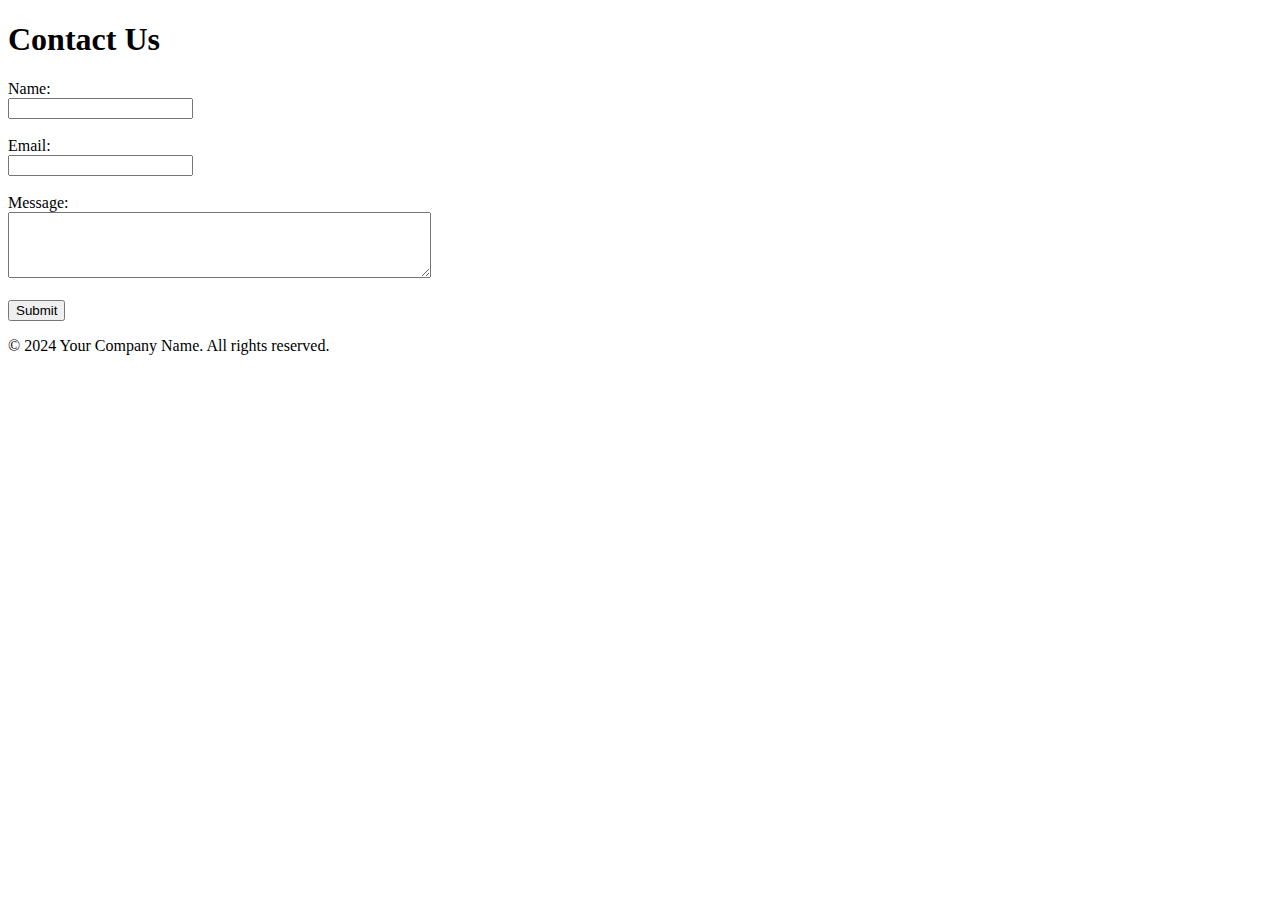
==== contact.html @ c904f971 "modified" ====
<!DOCTYPE html>
<html>
<head>
  <title>Contact Us</title>
  <link rel="stylesheet" type="text/css" href="styles.css">
</head>
<body>
  <header>
    <h1>Contact Us</h1>
  </header>
  
  <main>
    <form action="submit_contact_form.php" method="post">
      <label for="name">Name:</label><br>
      <input type="text" id="name" name="name" required><br><br>
      
      <label for="email">Email:</label><br>
      <input type="email" id="email" name="email" required><br><br>
      
      <label for="message">Message:</label><br>
      <textarea id="message" name="message" rows="4" cols="50" required></textarea><br><br>
      
      <input type="submit" value="Submit">
    </form>
  </main>
  
  <footer>
    <p>&copy; 2024 Your Company Name. All rights reserved.</p>
  </footer>
</body>
</html>
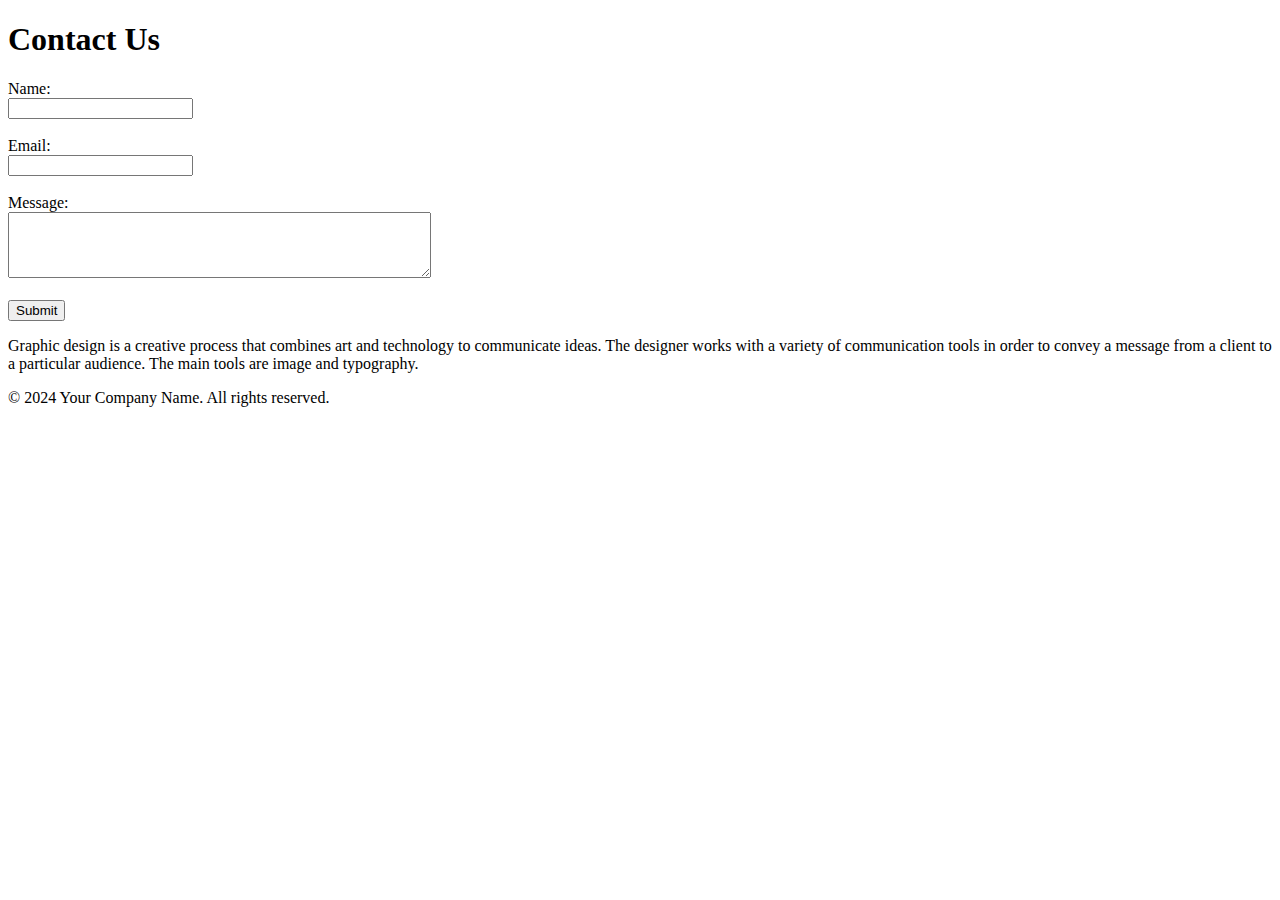
==== commit 163c6a3e: "add footer" ====
--- a/contact.html
+++ b/contact.html
@@ -25,6 +25,9 @@
   </main>
   
   <footer>
+    <p> Graphic design is a creative process that combines art and technology to communicate ideas. The designer works
+      with a variety of communication tools in order to convey a message from a client to a particular audience. The
+      main tools are image and typography.</p>
     <p>&copy; 2024 Your Company Name. All rights reserved.</p>
   </footer>
 </body>
